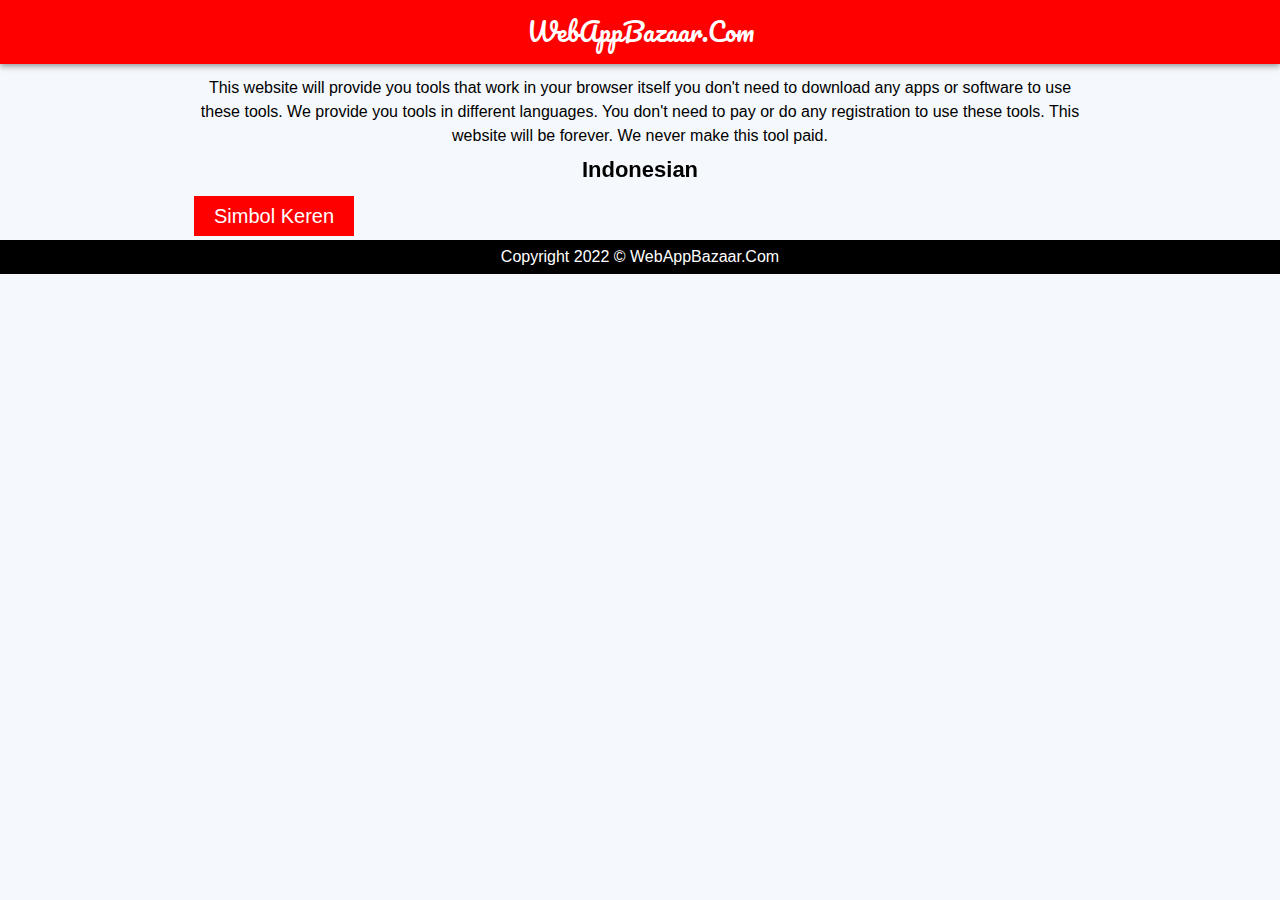
==== index.html @ fd1c355d "Update index.html" ====
<!DOCTYPE html>
<html>

<head>
    <title>WebAppBazaar.Com</title>
    <meta charset=" utf-8" />
    <meta content='width=device-width, initial-scale=1, minimum-scale=1, maximum-scale=1' name='viewport' />
    <meta content='text/html; charset=UTF-8' http-equiv='Content-Type' />
    <link href='/favicon.ico' rel='icon' type='image/x-icon' />
    <link rel="apple-touch-icon" sizes="180x180" href="/apple-touch-icon.png">
<link rel="icon" type="image/png" sizes="32x32" href="/favicon-32x32.png">
<link rel="icon" type="image/png" sizes="16x16" href="/favicon-16x16.png">
<meta content='follow,index' name='robots' />
<meta name="apple-mobile-web-app-capable" content="yes">
<meta name="apple-mobile-web-app-title" content="WebAppBazaar.Com">
<meta name="apple-touch-icon" content="/apple-touch-icon.png">
<meta name="msapplication-TileImage" content="/apple-touch-icon.png">
<link href='/android-chrome-512x512.png' rel='icon' sizes='512x512' type='image/png' />
<link href='/android-chrome-192x192.png' rel='icon' sizes='192x192' type='image/png' />

    <style>
        ::-webkit-scrollbar-thumb {
    border-radius: 5px;
    background-color: #000;
    overflow-x: auto;
}
::-webkit-scrollbar-track {
    background: 0 0;
}
::-webkit-scrollbar {
    width: 2px;
    height: 5px;
}
        *,
body,
html {
    margin: 0;
    padding: 0;
    box-sizing: border-box;
}
body {
    margin: 0;
    padding: 0;
    font-family: Arial, sans-serif;
    font-weight: 400;
    background: #f5f8fc;
}
body,
html {
    padding: 0;
    margin: 0;
    height: 100%;
    line-height: 1.5;
}
h1,
h2,
h3,
h4,
h5 {
    float: left;
    width: 100%;
    line-height: 1.3;
    font-family: Arial, sans-serif;
}
h1,
h2 {
    backface-visibility: hidden;
    -moz-backface-visibility: hidden;
    -webkit-backface-visibility: hidden;
}
h1 {
    font-size: 25px;
    margin: 10px 0;
    text-align: center;
}
h2 {
    font-size: 22px;
    margin: 8px 0;
}
h3 {
    font-size: 18px;
    margin: 6px 0;
}
.container {
    max-width: 900px;
    margin: 0 auto;
}
.prath_header {
    color: #fff;
    text-align: center;
    background-color: #ff0000;
    box-shadow: 0 2px 4px -1px rgb(0 0 0/20%), 0 4px 5px 0 rgb(0 0 0/14%), 0 1px 10px 0 rgb(0 0 0/12%);
    z-index: 9999;
    width: 100%;
    margin-bottom: 12px;
}
.site-branding-text a {
    padding: 13px;
    display: block;
    font-family: pacifico,cursive;
    font-size: 25px;
    color: #fff;
}
a {
    color: #ff0000;
    text-decoration: none;
}
@media only screen and (max-width: 600px) {
    .site-branding-text a {
        font-size: 18px;
    }
    .container {
        margin: 10px;
    }
}
.center {
    text-align: center;
}
.prathyoush_post a{
   
    padding: 5px 20px;
    background: #ff0000;
    margin: 4px;
    display: inline-block;
    color: #fff;
    font-size: 20px;
    float: left;
}

.prathyoush_post a:hover {
    background: #000;
}
.prath_footer {
    clear: left;
    background: #000;
    padding: 5px;
    bottom: 0;
    color: #fff;
}
.prath_footer a{

    color: #fff;
}
    </style>
    <link href='https://fonts.googleapis.com/css?family=Pacifico' rel='stylesheet'/>
    </head>
    <body>
        <header>
<div class="prath_header">
    <div class="site-branding-text">
    <a href="/" rel="home">WebAppBazaar.Com</a>
    </div>
</header>
<main>
    <article>
    <div class="container">
<div class="center"

<p>This website will provide you tools that work in your browser itself you don't need to download any apps or software to use these tools. We provide you tools in different languages. You don't need to pay or do any registration to use these tools. This website will be forever. We never make this tool paid.</p>


</div>

    <div class="prathyoush_post">
        <h2 style="text-align:center;">Indonesian</h2>
        <a href="https://simbolkeren.webappbazaar.com/" target=”_blank” >Simbol Keren</a>

        
        </div>

</article>
</main>
<footer>
    <div class="prath_footer">

        <div class="center">
            Copyright 2022 &#169; <a href="/">WebAppBazaar.Com</a>
            </div>
    </div>
</footer>

<script async='async' src='https://www.googletagmanager.com/gtag/js?id=G-FG1FCE5327'></script>
<script>
          window.dataLayer = window.dataLayer || [];
          function gtag(){dataLayer.push(arguments);}
          gtag('js', new Date());
        
          gtag('config', 'G-FG1FCE5327');
        </script>

</body>
    
</html>
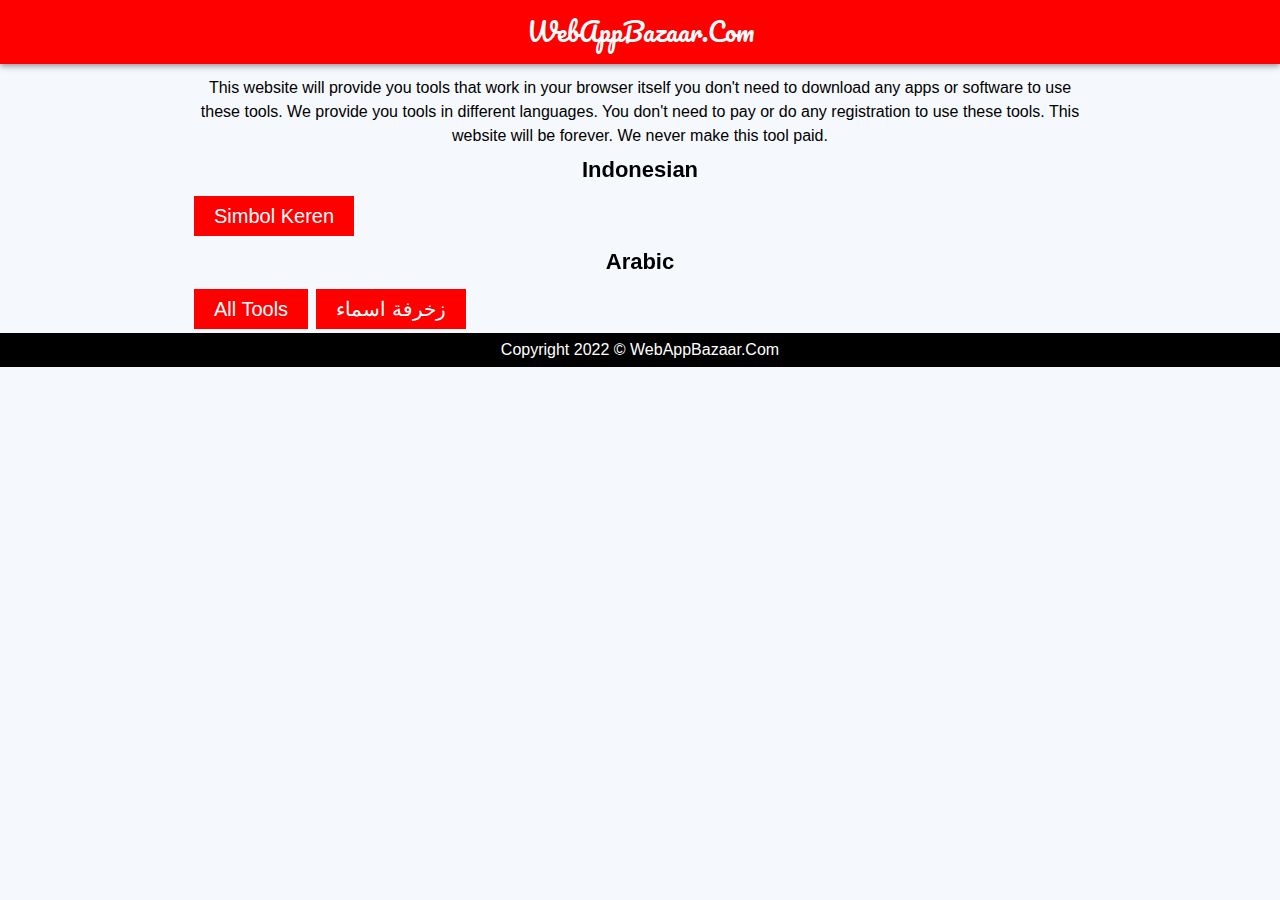
==== commit a7c4aa6e: "Update index.html" ====
--- a/index.html
+++ b/index.html
@@ -17,6 +17,8 @@
 <meta name="msapplication-TileImage" content="/apple-touch-icon.png">
 <link href='/android-chrome-512x512.png' rel='icon' sizes='512x512' type='image/png' />
 <link href='/android-chrome-192x192.png' rel='icon' sizes='192x192' type='image/png' />
+  <meta name="description" content="This website will provide you with tools that work in your browser itself you don't need to download any apps or software to use these tools." />  
+<link href='https://webappbazaar.com/' rel='canonical'/>
 
     <style>
         ::-webkit-scrollbar-thumb {
@@ -167,7 +169,12 @@
 
         
         </div>
-
+   <div class="prathyoush_post">
+        <h2 style="text-align:center;">Arabic</h2>
+        <a href="https://ar.webappbazaar.com/" target=”_blank” >All Tools</a>
+
+               <a href="https://ar.webappbazaar.com/DecorationNames" target=”_blank” >زخرفة اسماء</a>
+        </div>
 </article>
 </main>
 <footer>
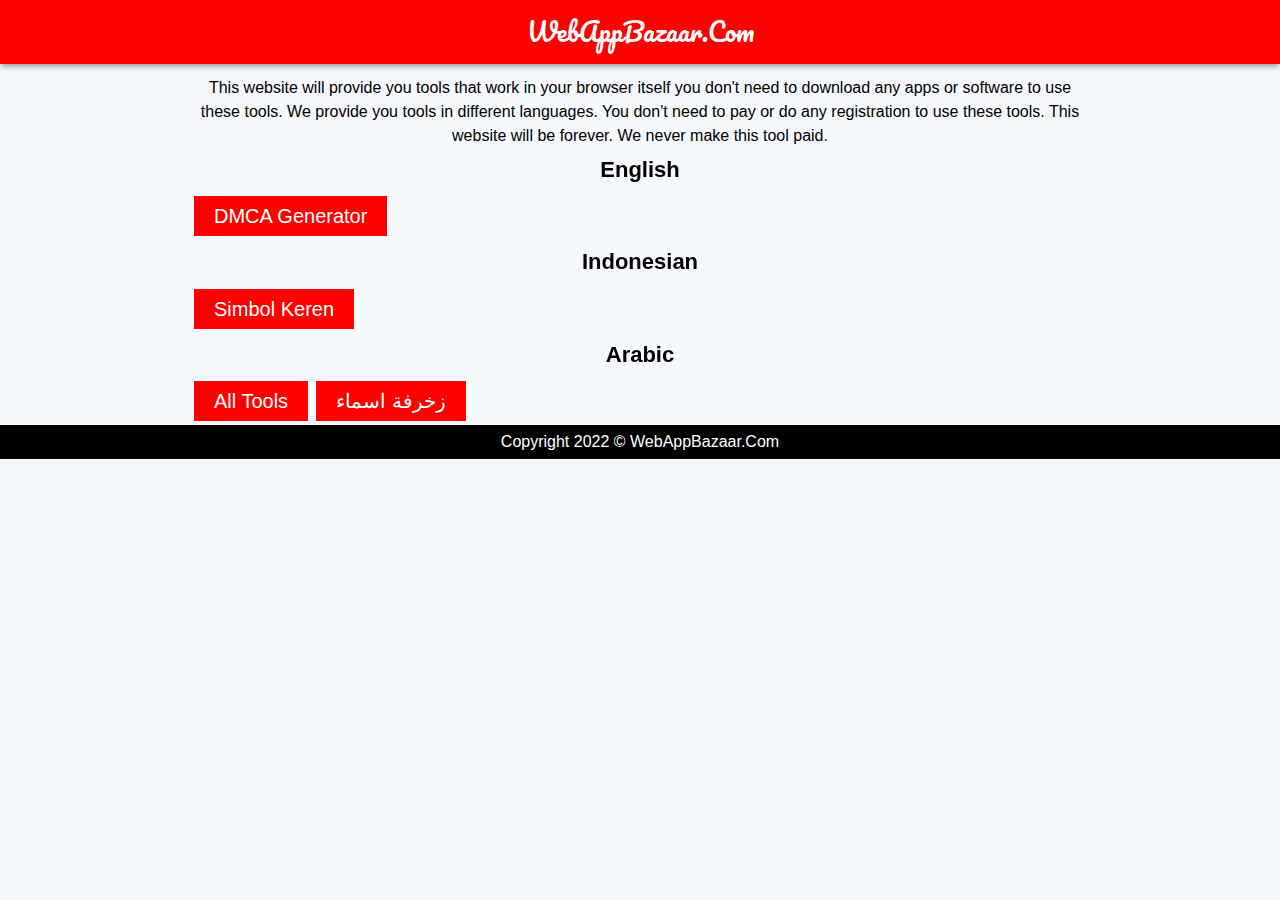
==== commit 135500c5: "Update index.html" ====
--- a/index.html
+++ b/index.html
@@ -164,16 +164,18 @@
 </div>
 
     <div class="prathyoush_post">
+                <h2 style="text-align:center;">English</h2>
+        <a href="https://webappbazaar.com/dmca-generator.html" target="_blank" >DMCA Generator</a>
         <h2 style="text-align:center;">Indonesian</h2>
-        <a href="https://simbolkeren.webappbazaar.com/" target=”_blank” >Simbol Keren</a>
+        <a href="https://simbolkeren.webappbazaar.com/" target="_blank" >Simbol Keren</a>
 
         
         </div>
    <div class="prathyoush_post">
         <h2 style="text-align:center;">Arabic</h2>
-        <a href="https://ar.webappbazaar.com/" target=”_blank” >All Tools</a>
-
-               <a href="https://ar.webappbazaar.com/DecorationNames" target=”_blank” >زخرفة اسماء</a>
+        <a href="https://ar.webappbazaar.com/" target="_blank" >All Tools</a>
+
+               <a href="https://ar.webappbazaar.com/DecorationNames" target="_blank" >زخرفة اسماء</a>
         </div>
 </article>
 </main>
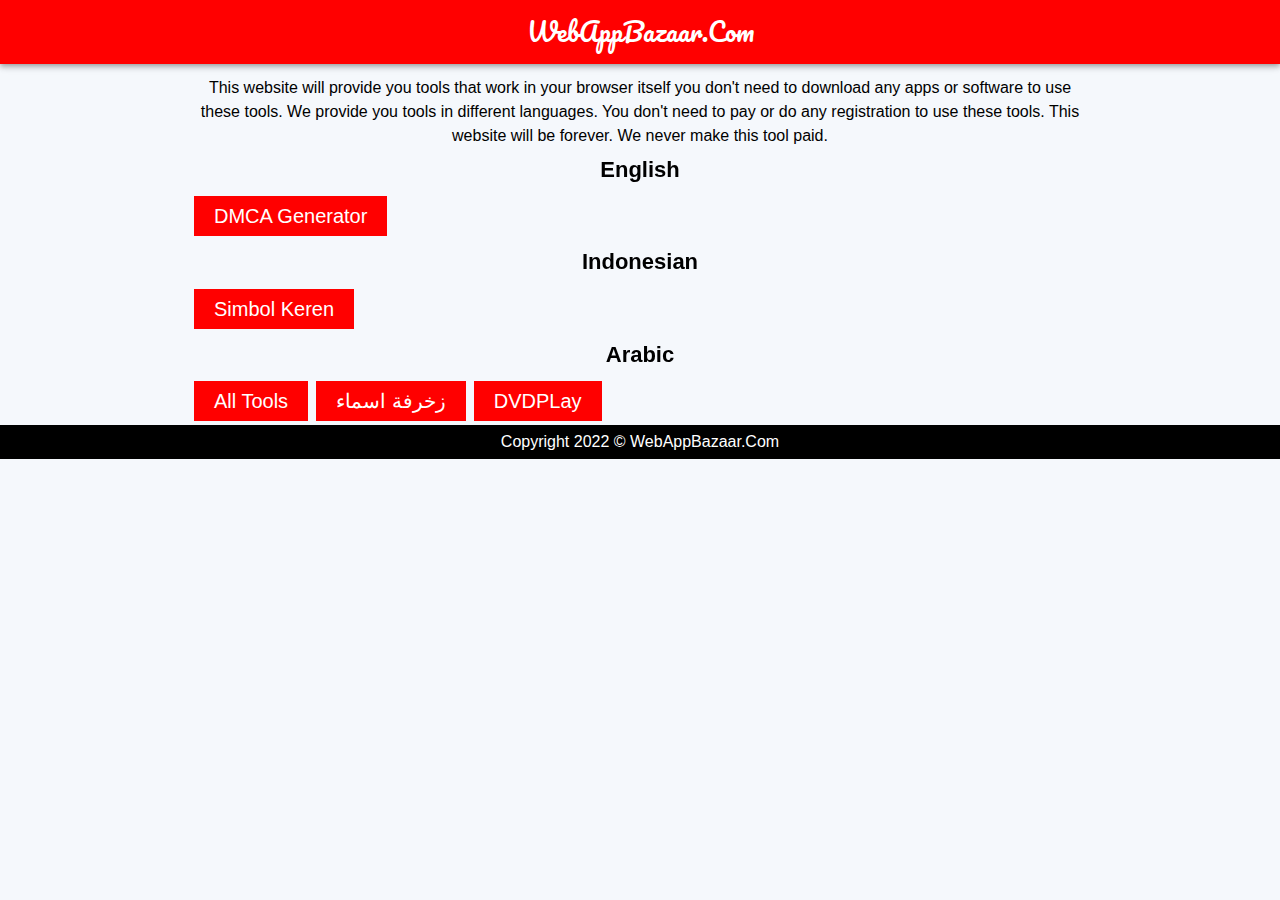
==== commit f3ef52b9: "Update index.html" ====
--- a/index.html
+++ b/index.html
@@ -176,6 +176,7 @@
         <a href="https://ar.webappbazaar.com/" target="_blank" >All Tools</a>
 
                <a href="https://ar.webappbazaar.com/DecorationNames" target="_blank" >زخرفة اسماء</a>
+       <a href='https://www.dvdplay1.com/' target="_blank" >DVDPLay</a>
         </div>
 </article>
 </main>
